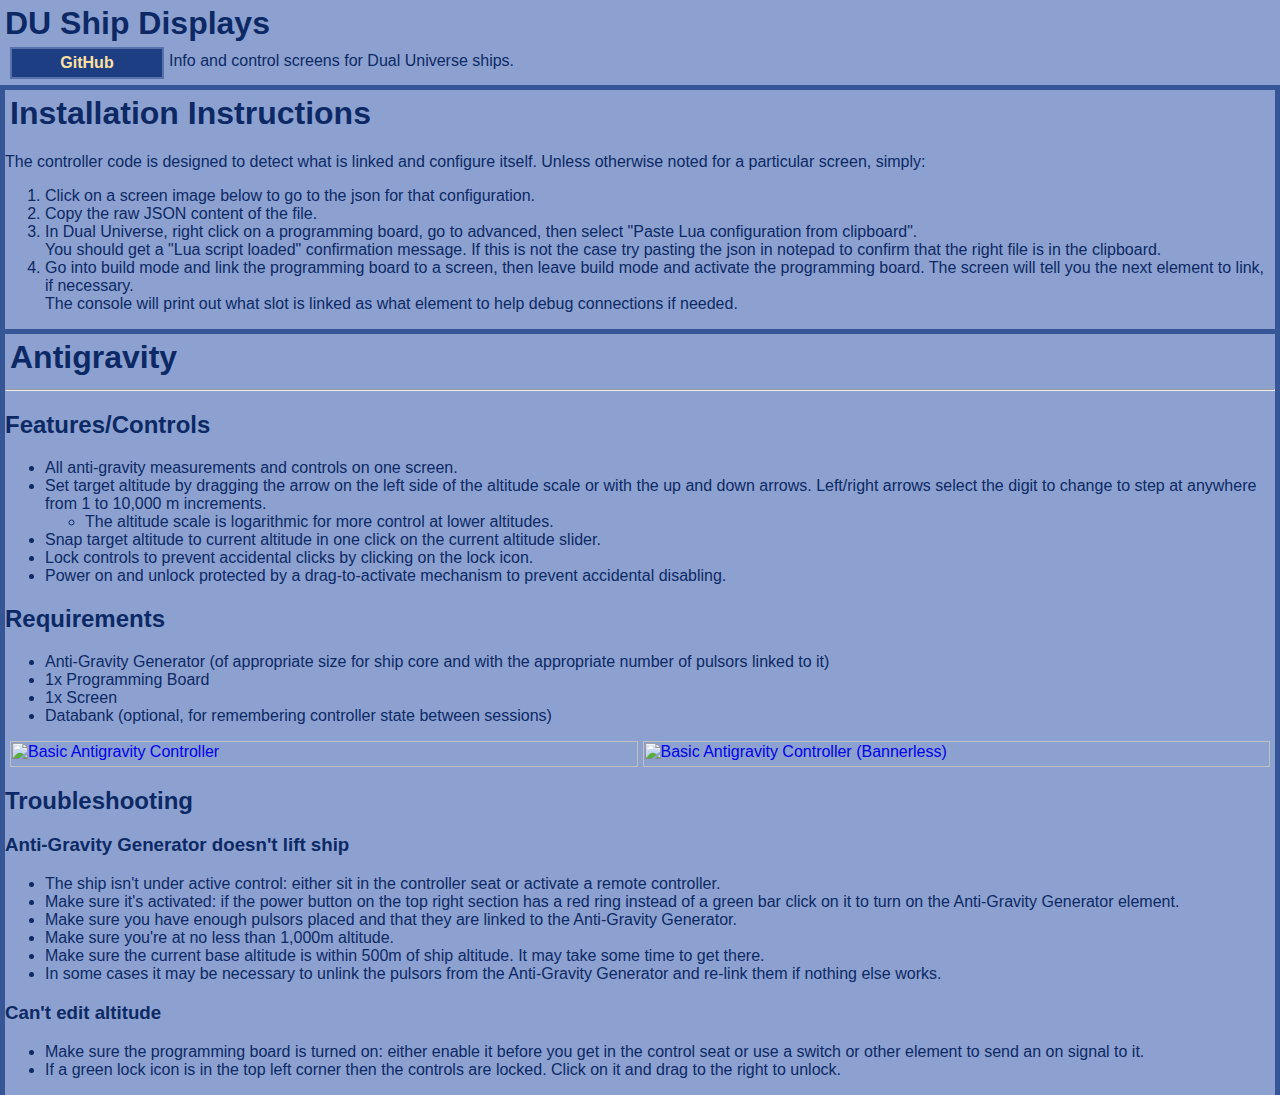
==== index.html @ 028e8150 "Migrate to github pages" ====
<html>

<head>
    <title>DU Ship Displays</title>
    <link rel="icon" href="/favicon.ico"><!-- 32x32 -->
    <link rel="icon" href="/icon.svg" type="image/svg+xml">
    <link rel="apple-touch-icon" href="/apple-touch-icon.png"><!-- 180x180 -->
    <link rel="manifest" href="/manifest.webmanifest">

    <link rel="stylesheet" type="text/css" href="default.css">

    <meta charset="UTF-8">

    <meta name="viewport" content="width=device-width, initial-scale=1.0">
</head>

<body>
    <header>
        <div class="title">
            <h1>DU Ship Displays</h1>
            <a href="https://github.com/1337joe/du-ship-displays">GitHub</a>
            <p>Info and control screens for Dual Universe ships.</p>
        </div>
    </header>

    <section>
        <h1>Installation Instructions</h1>
        <p>The controller code is designed to detect what is linked and configure itself. Unless otherwise noted for a
            particular screen, simply:
        <ol>
            <li>Click on a screen image below to go to the json for that configuration.</li>
            <li>Copy the raw JSON content of the file.</li>
            <li>In Dual Universe, right click on a programming board, go to advanced, then select "Paste Lua
                configuration from clipboard".
                <br>You should get a "Lua script loaded" confirmation message. If this is not the case try pasting the
                json in notepad to confirm that the right file is in the clipboard.
            </li>
            <li>Go into build mode and link the programming board to a screen, then leave build mode and activate the
                programming board. The screen will tell you the next element to link, if necessary.
                <br>The console will print out what slot is linked as what element to help debug connections if needed.
            </li>
        </ol>
        </p>
    </section>

    <section class="ship-display" id="antigravity">
        <h1>Antigravity</h1>
        <hr>

        <div>
            <h2>Features/Controls</h2>
            <ul>
                <li>All anti-gravity measurements and controls on one screen.</li>
                <li>Set target altitude by dragging the arrow on the left side of the altitude scale or with the up and down arrows. Left/right arrows select the digit to change to step at anywhere from 1 to 10,000 m increments.
                    <ul><li>The altitude scale is logarithmic for more control at lower altitudes.</li></ul>
                </li>
                <li>Snap target altitude to current altitude in one click on the current altitude slider.</li>
                <li>Lock controls to prevent accidental clicks by clicking on the lock icon.</li>
                <li>Power on and unlock protected by a drag-to-activate mechanism to prevent accidental disabling.</li>
            </ul>
        </div>

        <div>
            <h2>Requirements</h2>
            <ul>
                <li>Anti-Gravity Generator (of appropriate size for ship core and with the appropriate number of pulsors
                    linked to it)</li>
                <li>1x Programming Board</li>
                <li>1x Screen</li>
                <li>Databank (optional, for remembering controller state between sessions)</li>
            </ul>
        </div>

        <ul class="gallery">
            <li><a href="templates/antigravity-basic.json"><img
                        src="images/antigravity-basic.svg" alt="Basic Antigravity Controller"></a>
            </li>
            <li><a href="templates/antigravity-nobanner.json"><img
                        src="images/antigravity-nobanner.svg"
                        alt="Basic Antigravity Controller (Bannerless)"></a></li>
        </ul>

        <div>
        <h2>Troubleshooting</h2>
            <h3>Anti-Gravity Generator doesn't lift ship</h3>
            <ul>
                <li>The ship isn't under active control: either sit in the controller seat or activate a remote controller.</li>
                <li>Make sure it's activated: if the power button on the top right section has a red ring instead of a green bar click on it to turn on the Anti-Gravity Generator element.</li>
                <li>Make sure you have enough pulsors placed and that they are linked to the Anti-Gravity Generator.</li>
                <li>Make sure you're at no less than 1,000m altitude.</li>
                <li>Make sure the current base altitude is within 500m of ship altitude. It may take some time to get there.</li>
                <li>In some cases it may be necessary to unlink the pulsors from the Anti-Gravity Generator and re-link them if nothing else works.</li>
            </ul>

            <h3>Can't edit altitude</h3>
            <ul>
                <li>Make sure the programming board is turned on: either enable it before you get in the control seat or use a switch or other element to send an on signal to it.</li>
                <li>If a green lock icon is in the top left corner then the controls are locked. Click on it and drag to the right to unlock.</li>
            </ul>
        </div>
    </section>
</body>

</html>
---- default.css ----
body {
    margin: 0;
    font-family: sans-serif;
    background-color: #375698;
    color: #0d2965;
    display: flex;
    flex-flow: column;
    height: 100%;
}

nav ul.menu {
    list-style-type: none;
    margin: 0;
    padding: 0;
    background-color: #1c2800;
    height: 50px;
    font-size: 25px;
    font-weight: bold;
    border-bottom: 2px solid #adc96d;
}

nav ul.menu li {
    float: left;
}

nav ul.menu a {
    display: block;
    text-align: center;
    padding: 10px 16px;
    text-decoration: none;
    background-color: #344c00;
    color: #adc96d;
    border-right: 2px solid #adc96d;
}

nav ul.menu a.image {
    width: 50px;
    padding: 0;
}

nav ul.menu a.current {
    color: white;
    background-color: #577514;
}

nav ul.menu a:hover:not(.current) {
    transition-duration: 250ms;
    background-color: #577514;
}

nav ul.breadcrumb {
    list-style-type: "\00BB \0020";
    margin: 0;
    padding: 0;
    overflow: hidden;
    background-color: #577514;
    border-bottom: 2px solid #adc96d;
    color: #adc96d;
}

nav ul.breadcrumb a {
    color: #adc96d;
}

nav ul.breadcrumb li {
    float: left;
    padding: 5px;
}

nav ul.breadcrumb li:not(:first-child) {
    margin: 0 0 0 20px;
}

header .title {
    background-color: #8ca1cf;
    padding: 5px;
}

header .title h1 {
    margin: 0;
}

header .title a {
    float: left;
}

header .title p {
    margin: 10px;
}

section {
    background-color: #8ca1cf;
    margin: 5px 5px 0 5px;
}

section h1 {
    margin: 0;
    padding: 5px;
}

section hr {
    color: #0d2965;
}

section.pad {
    /* fill remaining space, push footer to bottom of page */
    flex-grow: 1;
    margin: 0;
    padding: 0;
    background-color: #375698;
}

footer {
    background-color: #8ca1cf;
    text-align: center;
    margin: 5px 0 0 0;
}

footer img {
    padding: 5px;
}

section.project ul.links {
    list-style-type: none;
    float: left;
    padding: 0;
    margin: 0;
}

section.project ul.links a, header .title a {
    background-color: #1d3e83;
    color: #ffe0a2;
    display: block;
    text-decoration: none;
    border: 2px solid #5671ac;
    padding: 5px 0;
    width: 150px;
    margin: 5px;
    text-align: center;
    font-weight: bold;
}

section.project ul.links--secondary a {
    margin-left: 0;
}

section.project ul.links a.menu__link--secondary {
    width: 50px;
}

section.project p {
    margin-top: 5;
}

section.resources li {
    margin: 10px 0;
}

ul.gallery {
    list-style-type: none;
    padding: 0;
    margin: 5px;
    display: grid;
    grid-gap: 5px;
    grid-template-columns: repeat(auto-fit, minmax(300px, 1fr));
}

ul.gallery img {
    width: 100%;
    height: 100%;
}
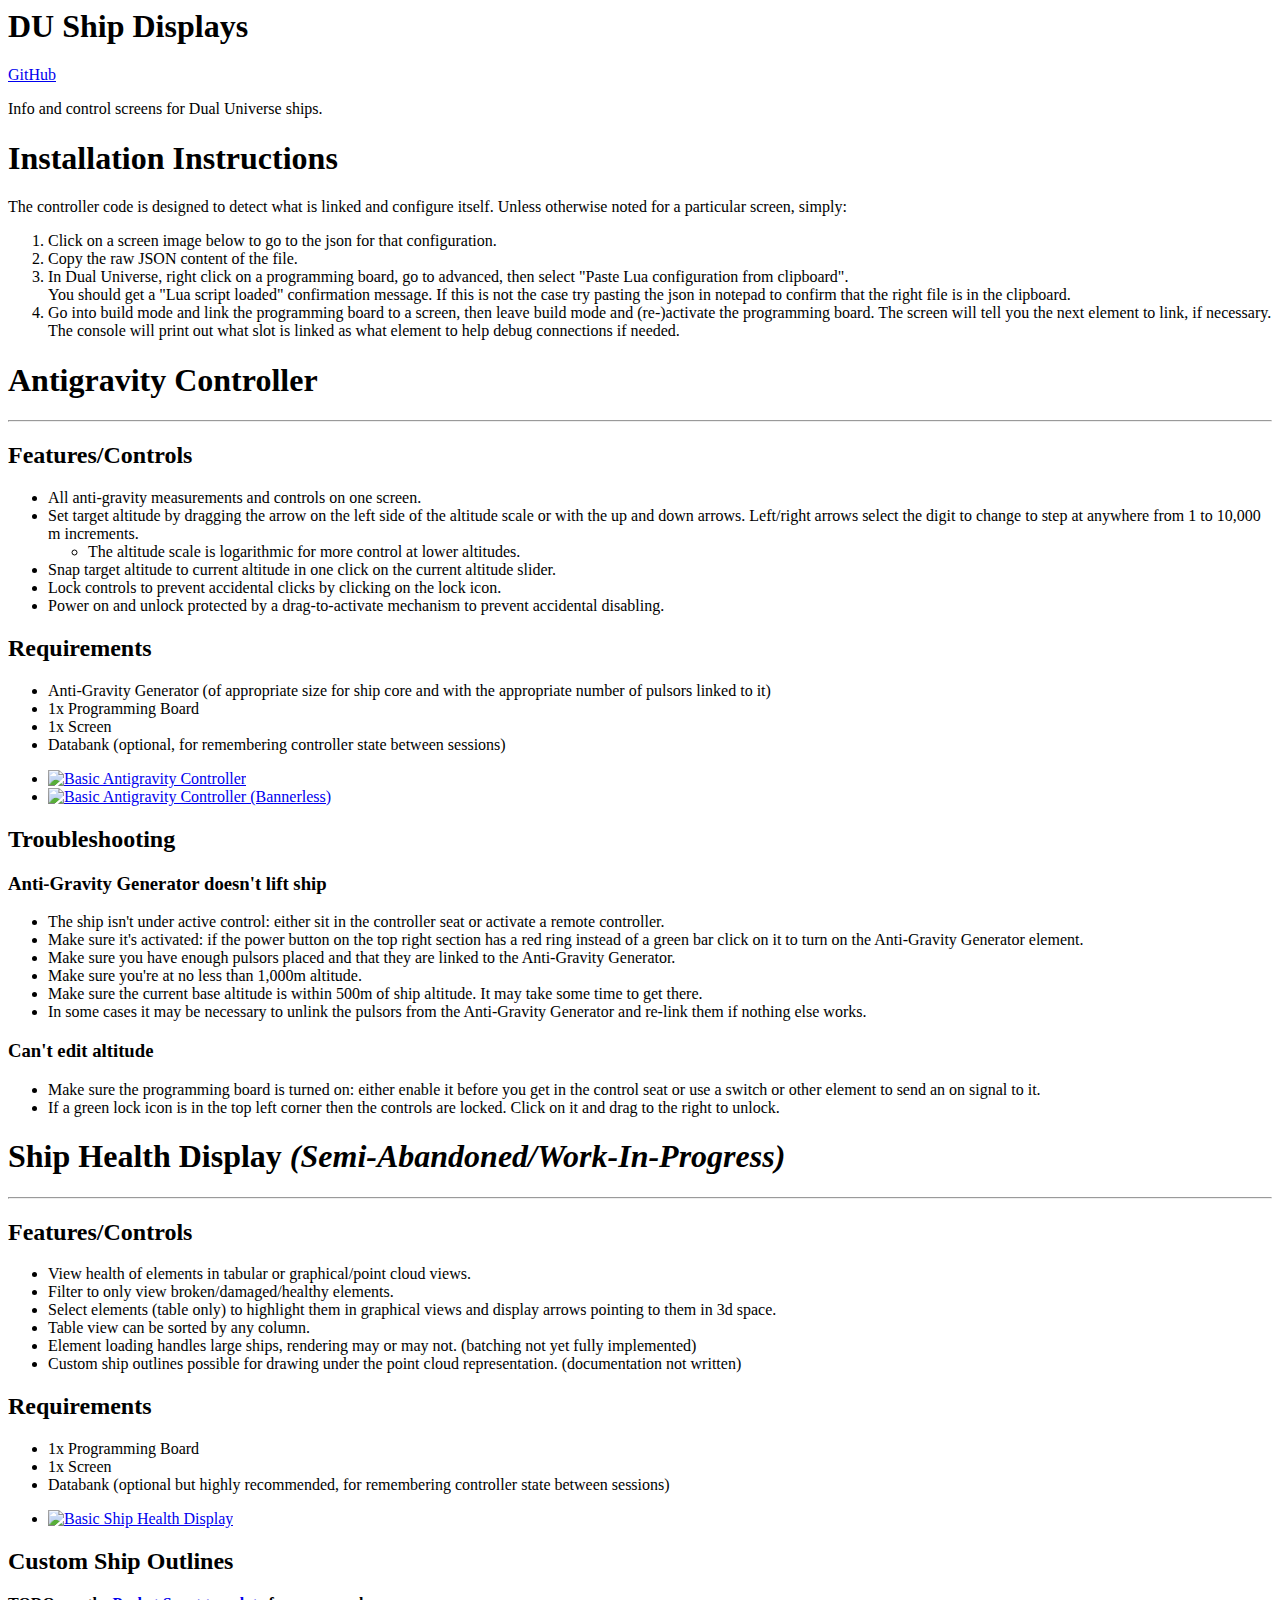
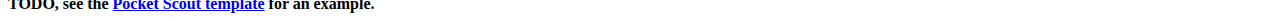
==== commit 422c6a67: "Move ship health to gh pages" ====
--- a/index.html
+++ b/index.html
@@ -7,7 +7,7 @@
     <link rel="apple-touch-icon" href="/apple-touch-icon.png"><!-- 180x180 -->
     <link rel="manifest" href="/manifest.webmanifest">
 
-    <link rel="stylesheet" type="text/css" href="default.css">
+    <link rel="stylesheet" type="text/css" href="/du-ship-displays/default.css">
 
     <meta charset="UTF-8">
 
@@ -35,7 +35,7 @@
                 <br>You should get a "Lua script loaded" confirmation message. If this is not the case try pasting the
                 json in notepad to confirm that the right file is in the clipboard.
             </li>
-            <li>Go into build mode and link the programming board to a screen, then leave build mode and activate the
+            <li>Go into build mode and link the programming board to a screen, then leave build mode and (re-)activate the
                 programming board. The screen will tell you the next element to link, if necessary.
                 <br>The console will print out what slot is linked as what element to help debug connections if needed.
             </li>
@@ -44,7 +44,7 @@
     </section>
 
     <section class="ship-display" id="antigravity">
-        <h1>Antigravity</h1>
+        <h1>Antigravity Controller</h1>
         <hr>
 
         <div>
@@ -81,7 +81,7 @@
         </ul>
 
         <div>
-        <h2>Troubleshooting</h2>
+            <h2>Troubleshooting</h2>
             <h3>Anti-Gravity Generator doesn't lift ship</h3>
             <ul>
                 <li>The ship isn't under active control: either sit in the controller seat or activate a remote controller.</li>
@@ -99,6 +99,43 @@
             </ul>
         </div>
     </section>
+
+    <section class="ship-display" id="ship-health">
+        <h1>Ship Health Display <em>(Semi-Abandoned/Work-In-Progress)</em></h1>
+        <hr>
+
+        <div>
+            <h2>Features/Controls</h2>
+            <ul>
+                <li>View health of elements in tabular or graphical/point cloud views.</li>
+                <li>Filter to only view broken/damaged/healthy elements.</li>
+                <li>Select elements (table only) to highlight them in graphical views and display arrows pointing to them in 3d space.</li>
+                <li>Table view can be sorted by any column.</li>
+                <li>Element loading handles large ships, rendering may or may not. (batching not yet fully implemented)</li>
+                <li>Custom ship outlines possible for drawing under the point cloud representation. (documentation not written)</li>
+            </ul>
+        </div>
+
+        <div>
+            <h2>Requirements</h2>
+            <ul>
+                <li>1x Programming Board</li>
+                <li>1x Screen</li>
+                <li>Databank (optional but highly recommended, for remembering controller state between sessions)</li>
+            </ul>
+        </div>
+
+        <ul class="gallery">
+            <li><a href="templates/ship-health-basic.json"><img
+                        src="images/ship-health-basic.svg" alt="Basic Ship Health Display"></a>
+            </li>
+        </ul>
+
+        <div>
+            <h2>Custom Ship Outlines</h2>
+            <b>TODO, see the <a href="https://github.com/1337joe/du-ship-displays/blob/main/src/ship-health/ship-health-basic.PocketScout.json">Pocket Scout template</a> for an example.</b>
+        </div>
+    </section>
 </body>
 
 </html>